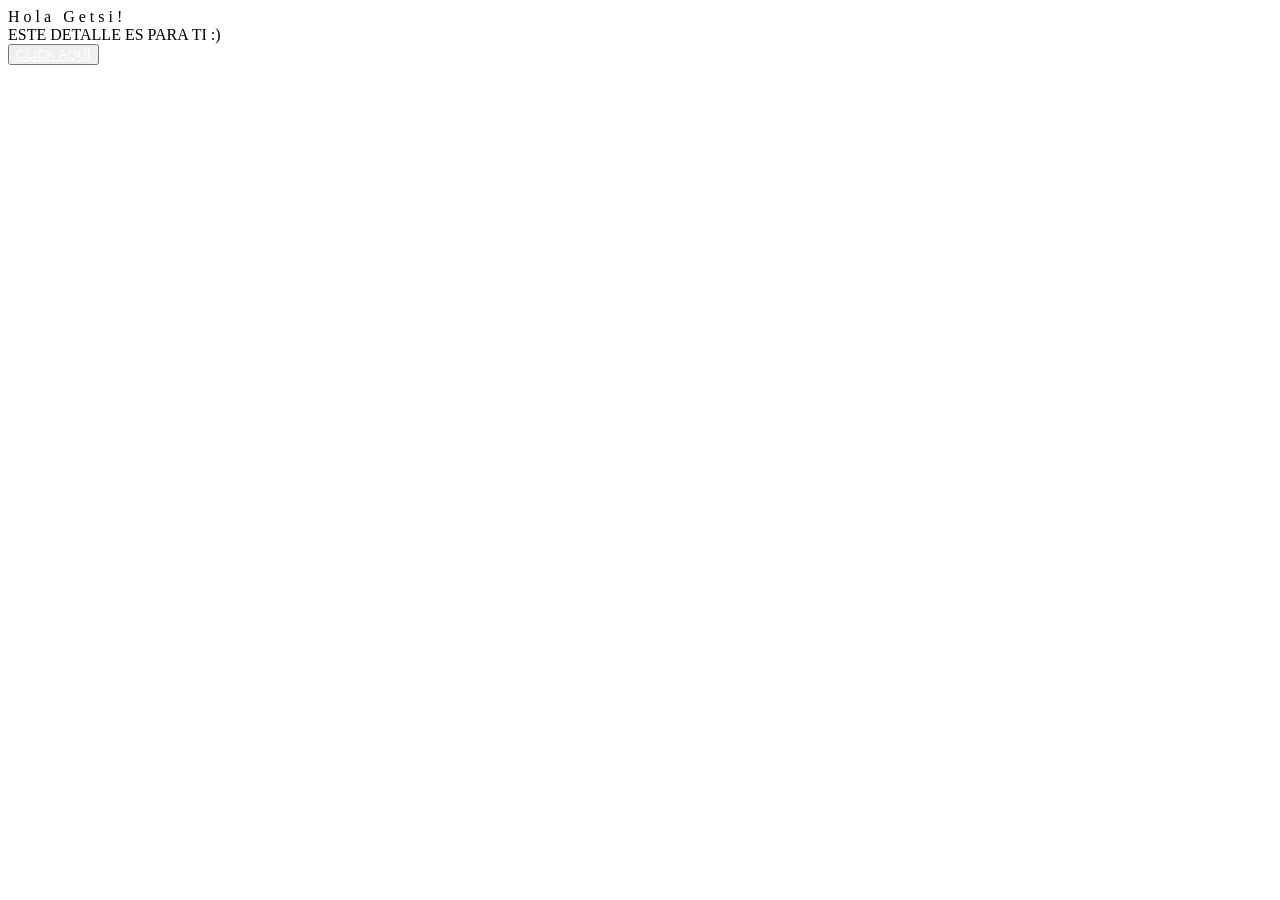
==== index.html @ 589229f4 "Add files via upload" ====
<!DOCTYPE html>
<html lang="es">

<head>
    <meta charset="UTF-8">
    <meta http-equiv="X-UA-Compatible" content="IE=edge">
    <meta name="viewport" content="width=device-width, initial-scale=1.0">
    <link rel="stylesheet" href="css/style.css">
    <link rel="icon" href="img/flowers.png" type="image/x-icon">
    <title>Flowers</title>
</head>

<body>
    <div class="greetings">
        <span>H</span>
        <span>o</span>
        <span>l</span>
        <span>a</span>
        <span>&nbsp;</span>
        <span>G</span>
        <span>e</span>
        <span>t</span>
        <span>s</span>
        <span>i</span>
        <span>!</span>
    </div>
    <div class="description">
        <span>ESTE DETALLE ES PARA TI :)</span>
    </div>
    <div class="button">
        <button class="botones">
            <a href="flower.html" style="color: #fff;">CLICK AQUÍ</a>
        </button>
    </div>

</body>

</html>
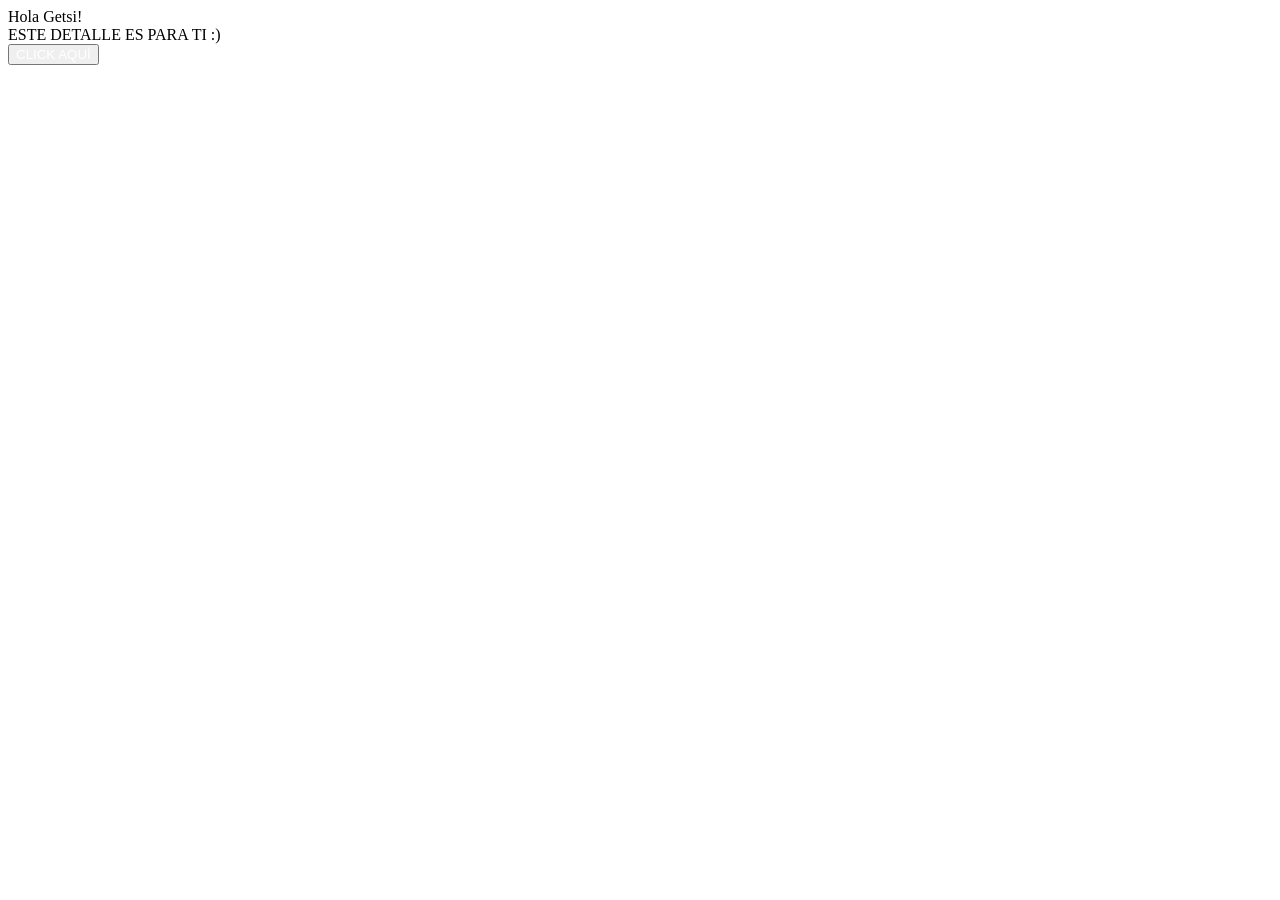
==== commit f13e9580: "Add initial HTML structure for the Flowers page" ====
--- a/index.html
+++ b/index.html
@@ -1,38 +1,24 @@
 <!DOCTYPE html>
 <html lang="es">
-
 <head>
     <meta charset="UTF-8">
     <meta http-equiv="X-UA-Compatible" content="IE=edge">
     <meta name="viewport" content="width=device-width, initial-scale=1.0">
     <link rel="stylesheet" href="css/style.css">
-    <link rel="icon" href="img/flowers.png" type="image/x-icon">
     <title>Flowers</title>
 </head>
-
 <body>
     <div class="greetings">
-        <span>H</span>
-        <span>o</span>
-        <span>l</span>
-        <span>a</span>
-        <span>&nbsp;</span>
-        <span>G</span>
-        <span>e</span>
-        <span>t</span>
-        <span>s</span>
-        <span>i</span>
-        <span>!</span>
+        <span>H</span><span>o</span><span>l</span><span>a</span>
+        <span>G</span><span>e</span><span>t</span><span>s</span><span>i</span><span>!</span>
     </div>
     <div class="description">
         <span>ESTE DETALLE ES PARA TI :)</span>
     </div>
     <div class="button">
         <button class="botones">
-            <a href="flower.html" style="color: #fff;">CLICK AQUÍ</a>
+            <a href="flower.html" style="color: #fff; text-decoration: none;">CLICK AQUÍ</a>
         </button>
     </div>
-
 </body>
-
 </html>
